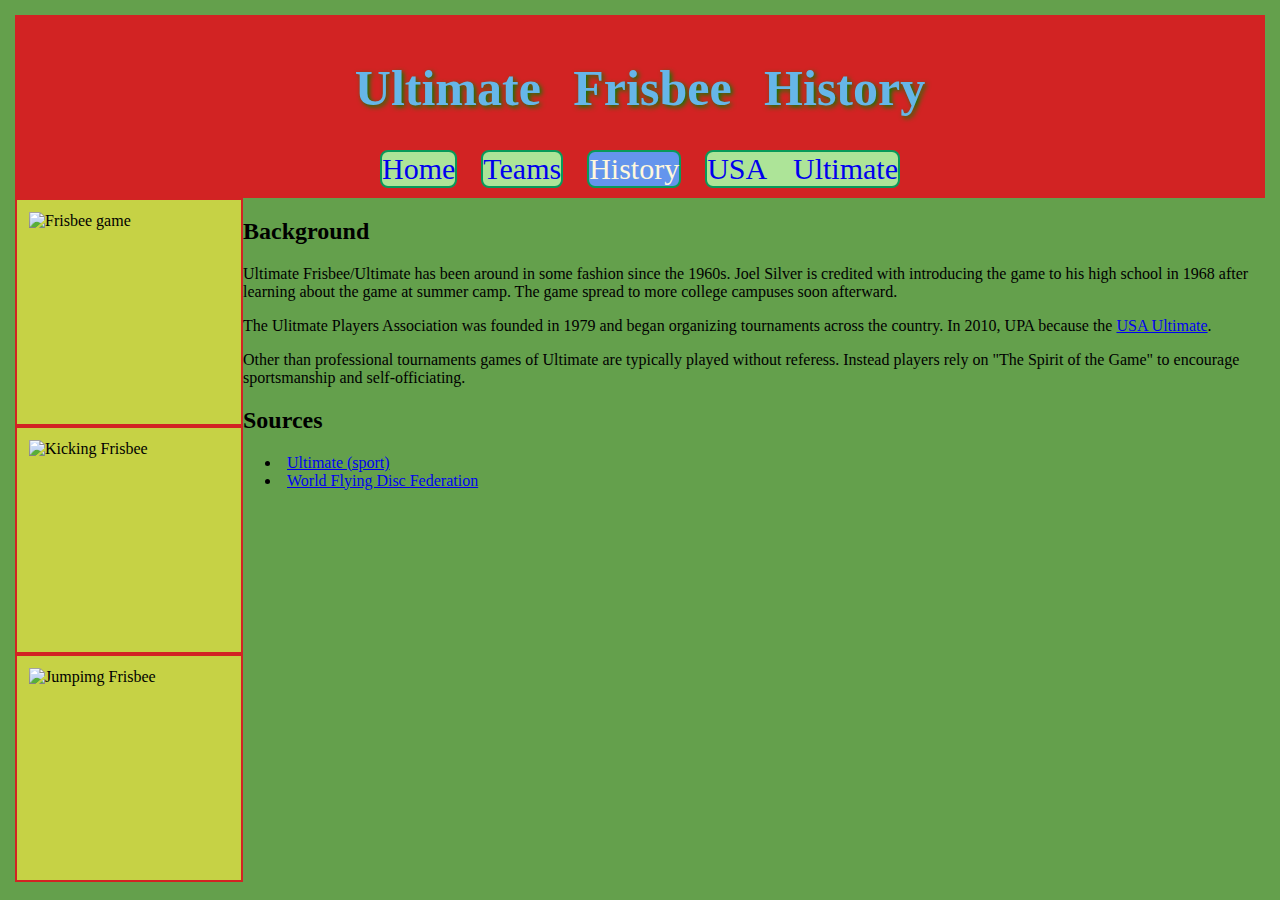
==== ultimateFrisbee/history.html @ 0dbff717 "Add files via upload" ====
<!DOCTYPE html>
<html lang="en">

<head>
 <meta charset="UTF-8">
 <meta http-equiv="X-UA-Compatible" content="IE=edge">
 <meta name="viewport" content="width=device-width, initial-scale=1.0">
 <title>Ultimate Frisbee</title>
 <!-- <link rel="stylesheet" href="./CSS/frisbee.css"> -->
 <!-- <link rel="Frisbee stylesheet" href="/CSS/ultimate.css"> -->
 <link rel="stylesheet" href="./CSS/finale.css">
</head>

<body>
 <header>
  <h1>Ultimate Frisbee History</h1>
  <nav>
   <a class="tabs" href="index.html">Home</a>
   <a class="tabs" href="teams.html">Teams</a>
   <a class="tabs active" href="history.html">History</a>
   <a class="tabs" href="https://usaultimate.org" target="_blank">USA Ultimate</a>
  </nav>
 </header>
 <img src="/frisbeeimgs/Ultimate_Frisbee,_Jul_2009_-_19.jpg" alt="Frisbee game">
 <img src="/frisbeeimgs/512px-Ultimate_Frisbee_Colorado_Cup_2005.jpg" alt="Kicking Frisbee">
 <img src="/frisbeeimgs/15409853738_7dbfbfbac7_k.jpg" alt="Jumpimg Frisbee">

 <main>
  <section>
   <h2>Background</h2>
   <p>Ultimate Frisbee/Ultimate has been around in some fashion since the 1960s. Joel Silver is credited with
    introducing the game to his high school in 1968 after learning about the game at summer camp. The game spread to
    more college campuses soon afterward.
   </p>
   <p>
    The Ulitmate Players Association was founded in 1979 and began organizing tournaments across the country. In 2010,
    UPA because the <a href="#">USA Ultimate</a>.
   </p>
   <p>
    Other than professional tournaments games of Ultimate are typically played without referess. Instead players rely on
    "The Spirit of the Game" to encourage sportsmanship and self-officiating.
   </p>
   <h2>Sources</h2>
   <ul>
    <li><a href="#">Ultimate (sport)</a></li>
    <li><a href="#">World Flying Disc Federation</a></li>
   </ul>
  </section>
 </main>

</body>

</html>
---- ultimateFrisbee/CSS/frisbee.css ----
header {
  background-color: #0c5234;
  margin: 25px;
  padding: none;
}
h1 {
  color: #ffff;

  font-variant: small-caps;
  text-align: center;
}

h2 {
  color: rgb(33, 9, 93);
  text-align: left;
}
section {
  background-color: rgb(59, 118, 82);
}
a {
  background-color: rgb(73, 77, 128);
  color: rgb(9, 255, 148);
  text-align: center;
}
img {
  display: none;
}
---- ultimateFrisbee/CSS/finale.css ----
body {
  margin: 5px;
  padding: 10px;
  background-color: #64a04c;
}
header {
  background-color: #d22323;
  background-image: url("/frisbeeimgs/512px-Ultimate_Frisbee_Colorado_Cup_2005.jpg");
  background-repeat: no-repeat;
  background-size: 100%;
  padding: 10px;
  display: block;
  text-align: center;
  word-spacing: 20px;
}
h1 {
  color: #66b6e8;
  font-size: 50px;
  text-shadow: 2px 2px 5px green;
}
nav a {
  font-size: 30px;
  display: inline-block;
  background-color: #ade498;
  border: 2px solid #089a5a;
  border-radius: 8px;
  text-decoration: none;
}
.active,
.tabs:hover {
  background-color: #6495ed;
  color: #fff8dc;
}
h2 {
  padding-left: 18%;
}
p {
  padding-left: 18%;
}

img {
  display: block;
  float: left;
  width: 200px;
  height: 200px;
  overflow: hidden;
  clear: both;
  background-color: #c6d245;
  padding: 12px;
  padding-top: 12px;
  border: #d22323 solid 2px;
}
.left {
  float: left;
}

.right {
  display: inline;
}
ul {
  list-style-position: inside;
  padding-left: 20%;
}
.center {
  margin-left: auto;
  margin-right: auto;
  width: 75%;
  font-size: 18px;
  line-height: 35px;
}
table {
  border: 2px solid #abe10a;
  border-bottom: 5px solid #abe10a;
  border-top-left-radius: 20px;
  border-top-right-radius: 20px;
}
th {
  background-color: #ade498;
  border-top-left-radius: 20px;
  border-top-right-radius: 20px;
  background-image: linear-gradient(55deg, #ade498, #00c771);
  font-family: "Franklin Gothic Medium", "Arial Narrow", Arial, sans-serif;
}
tr {
  height: 50px;
  vertical-align: bottom;
  opacity: 0.8;
}
.names {
  text-align: left;
}
td {
  text-align: center;
  color: #06147d;
  background-color: #ade498;
  padding: 5px;
  border-radius: 2px;
  text-shadow: 0.5px 0.5px 0.5px black;
}
tr:hover {
  opacity: 1;
  font-weight: bold;
}
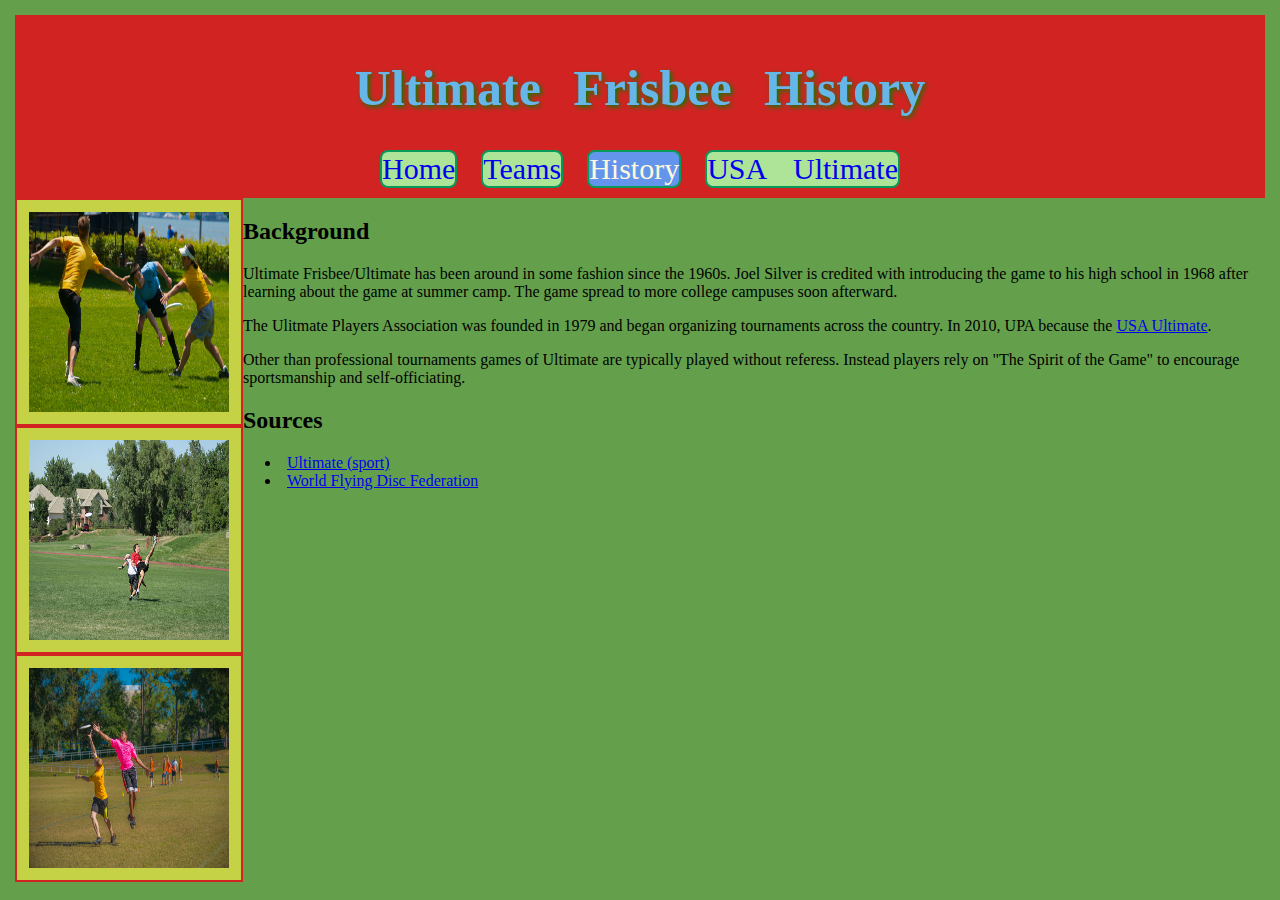
==== commit 58bd89da: "Add files via upload" ====
--- a/ultimateFrisbee/history.html
+++ b/ultimateFrisbee/history.html
@@ -21,9 +21,9 @@
    <a class="tabs" href="https://usaultimate.org" target="_blank">USA Ultimate</a>
   </nav>
  </header>
- <img src="/frisbeeimgs/Ultimate_Frisbee,_Jul_2009_-_19.jpg" alt="Frisbee game">
- <img src="/frisbeeimgs/512px-Ultimate_Frisbee_Colorado_Cup_2005.jpg" alt="Kicking Frisbee">
- <img src="/frisbeeimgs/15409853738_7dbfbfbac7_k.jpg" alt="Jumpimg Frisbee">
+ <img src="./frisbeeimgs/frisbeegame.jpg" alt="Frisbee game">
+ <img src="./frisbeeimgs/kickingfrisbee.jpg" alt="Kicking Frisbee">
+ <img src="./frisbeeimgs/jumpingfrisbee.jpg" alt="Jumpimg Frisbee">
 
  <main>
   <section>
--- a/ultimateFrisbee/CSS/finale.css
+++ b/ultimateFrisbee/CSS/finale.css
@@ -5,7 +5,7 @@
 }
 header {
   background-color: #d22323;
-  background-image: url("/frisbeeimgs/512px-Ultimate_Frisbee_Colorado_Cup_2005.jpg");
+  background-image: url("/frisbeeimgs/coloradofrisbee.jpg");
   background-repeat: no-repeat;
   background-size: 100%;
   padding: 10px;
